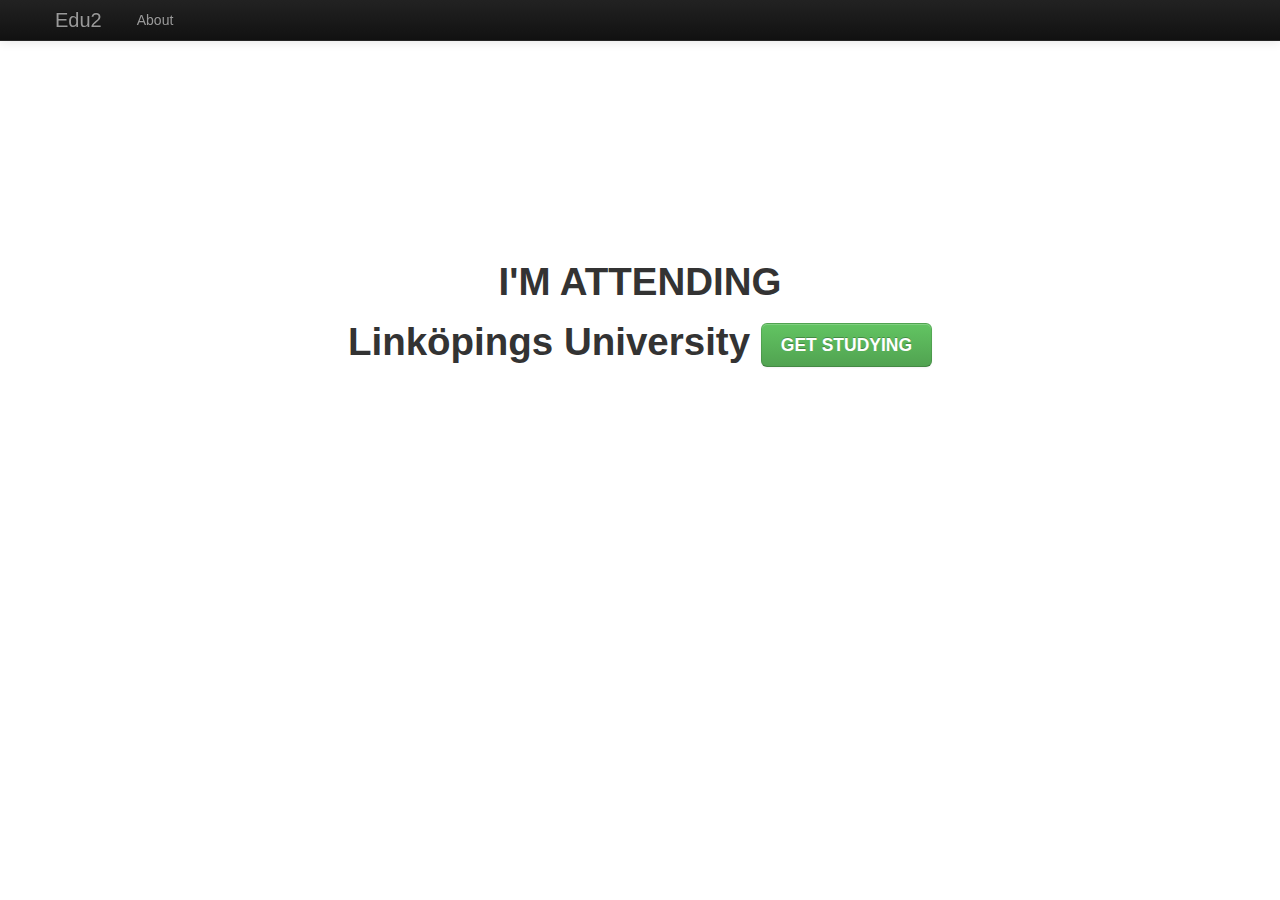
==== public/index.html @ 185a4d5a "Init commit" ====
<!DOCTYPE html>
<html ng-app="Edu2">
<head>
    <title>Edu2</title>

    <!--<link rel="stylesheet" href="//netdna.bootstrapcdn.com/bootstrap/3.0.0/css/bootstrap.min.css">-->
    <link rel="stylesheet" href="css/bootstrap2.css">
    <link rel="stylesheet" href="css/bootstrap-responsive2.css">
    <link rel="stylesheet" href="css/style.css">



</head>
<body ng-controller="IndexCtrl">


<!-- Fixed navbar -->
<div class="navbar navbar-inverse navbar-fixed-top">
    <div class="navbar-inner">
        <div class="container">
            <button type="button" class="btn btn-navbar" ng-click="isCollapsed = !isCollapsed" >
                <span class="icon-bar"></span>
                <span class="icon-bar"></span>
                <span class="icon-bar"></span>
            </button>
            <a class="brand" href="#/">Edu2</a>
            <div class="nav-collapse collapse" collapse="isCollapsed">
                <ul class="nav">
                    <li><a href="#/about">About</a></li>

                </ul>

            </div><!--/.nav-collapse -->
        </div>
    </div>
</div>

<span ng-view></span>





<!--<script src="//ajax.googleapis.com/ajax/libs/angularjs/1.0.8/angular.min.js"></script>-->
<script src="js/angular.js"></script>
<script src="js/ui-bootstrap-tpls-0.6.0.min.js"></script>

<script src="app/app.js"></script>
<script src="app/routes.js"></script>

<script src="app/controllers/index-ctrl.js"></script>
<script src="app/controllers/university-ctrl.js"></script>
<script src="app/controllers/course-ctrl.js"></script>



</body>
</html>
---- public/css/style.css ----
body, html{

    padding-top: 30px;

}




/*.bs-docs-nav {*/
    /*text-shadow: 0 -1px 0 rgba(0,0,0,.15);*/
    /*background-color: #563d7c;*/
    /*border-color: #463265;*/
    /*box-shadow: 0 1px 0 rgba(255,255,255,.1);*/
/*}*/
/*.bs-docs-nav .navbar-collapse {*/
    /*border-color: #463265;*/
/*}*/
/*.bs-docs-nav .navbar-brand {*/
    /*color: #fff;*/
/*}*/
/*.bs-docs-nav .navbar-nav > li > a {*/
    /*color: #cdbfe3;*/
/*}*/
/*.bs-docs-nav .navbar-nav > li > a:hover {*/
    /*color: #fff;*/
/*}*/
/*.bs-docs-nav .navbar-nav > .active > a,*/
/*.bs-docs-nav .navbar-nav > .active > a:hover {*/
    /*color: #fff;*/
    /*background-color: #463265;*/
/*}*/
/*.bs-docs-nav .navbar-toggle {*/
    /*border-color: #563d7c;*/
/*}*/
/*.bs-docs-nav .navbar-toggle:hover {*/
    /*background-color: #463265;*/
    /*border-color: #463265;*/
/*}*/

/*.navbar-inverse .navbar-nav > .open > a,*/
/*.navbar-inverse .navbar-nav > .open > a:hover,*/
/*.navbar-inverse .navbar-nav > .open > a:focus{*/
    /*color: #fff;*/
    /*background-color: #463265;*/
/*}*/


.screen-banner{
    width: 100%;
    height: 100%;
    padding-top: 0px;
    margin: 0px 0 20px;

}

@media (max-width: 979px){
    body, html{
        height: 100%;
        padding-top: 0px;

    }
    .screen-banner{
        margin-top: -20px;
    }
}

@media (max-width: 767px){
    .screen-banner{
        margin-left: -20px;
        margin-right: -20px;
        padding-right: 40px;
    }

    body, html{
        height: 100%;
        padding-top: 0px;

    }

}


h3{
    margin-top: 0;
}

.box{
    padding: 0px 0px 5px 5px;
    border-color: #dadada;
    border-style: solid;
    border-width: 1px;

}



.first-bg-color{
    background-color: #41467E;
}

.second-bg-color{
    background-color: #713677;
}
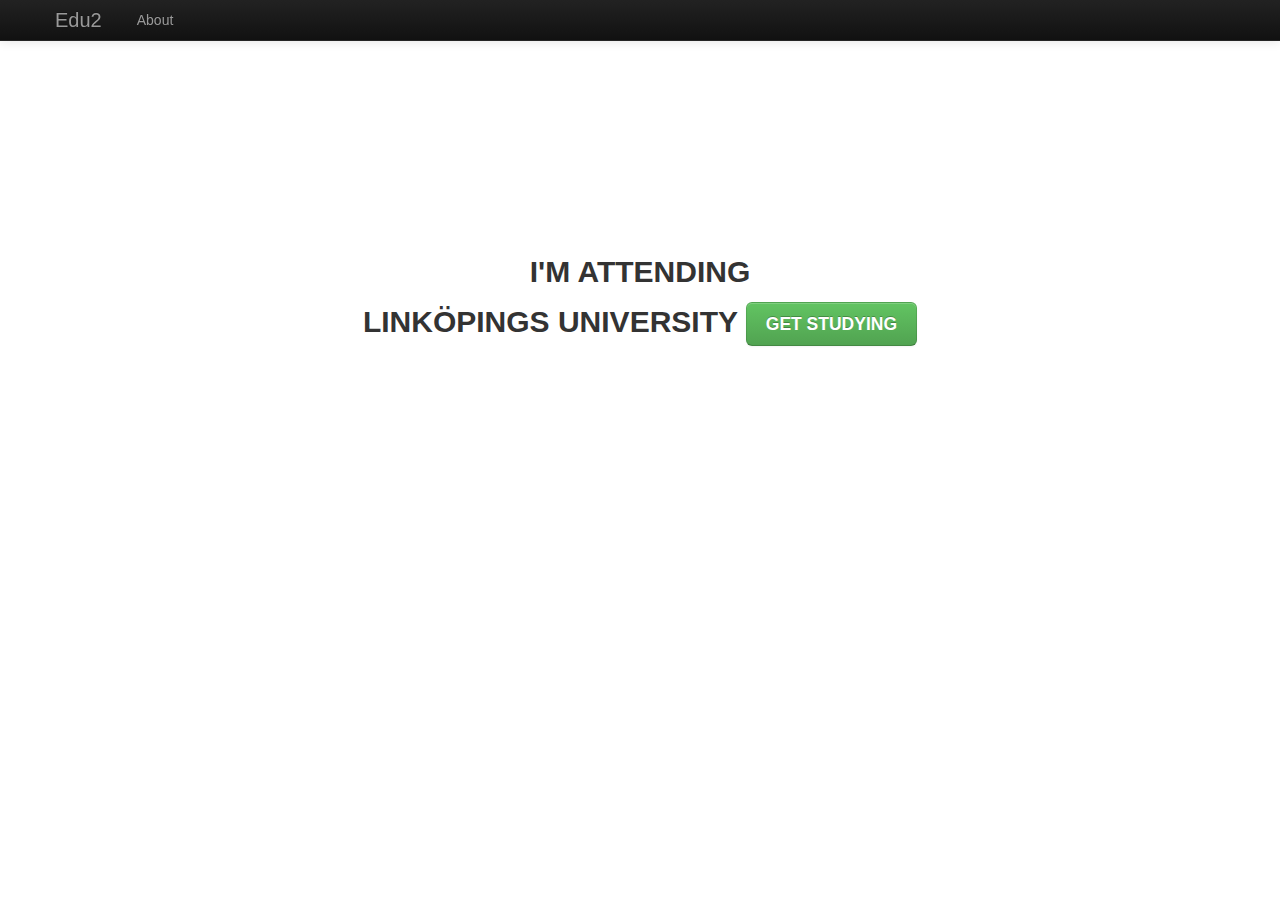
==== commit 5da1de31: "Adding some static date in waiting to start construction of backen." ====
--- a/public/index.html
+++ b/public/index.html
@@ -39,7 +39,18 @@
 
 
 
+<script type="text/x-mathjax-config">
+    MathJax.Hub.Config({
+    tex2jax:{  inlineMath: [['$','$'], ['\\(','\\)']],
+               displayMath: [ ['$$','$$'], ['\[','\]'] ]
 
+            },
+    displayAlign: "left"
+    });
+</script>
+
+
+<script type="text/javascript" src="http://cdn.mathjax.org/mathjax/latest/MathJax.js?config=TeX-AMS-MML_HTMLorMML"></script>
 
 <!--<script src="//ajax.googleapis.com/ajax/libs/angularjs/1.0.8/angular.min.js"></script>-->
 <script src="js/angular.js"></script>
@@ -47,6 +58,9 @@
 
 <script src="app/app.js"></script>
 <script src="app/routes.js"></script>
+<script src="app/static.js"></script>
+
+<script src="app/directives/mathjax-directive.js"></script>
 
 <script src="app/controllers/index-ctrl.js"></script>
 <script src="app/controllers/university-ctrl.js"></script>
--- a/public/css/style.css
+++ b/public/css/style.css
@@ -80,13 +80,27 @@
 
 }
 
+h1 {
+    font-size: 30px;
+}
+h2 {
+    font-size: 20px;
+}
+h3 {
+    font-size: 15px;
+}
+h4 {
+    font-size: 14px;
+}
 
-h3{
+
+h1, h2, h3, h4, h5{
     margin-top: 0;
+    text-transform: uppercase;
 }
 
 .box{
-    padding: 0px 0px 5px 5px;
+    padding: 0px 0px 15px 15px;
     border-color: #dadada;
     border-style: solid;
     border-width: 1px;
